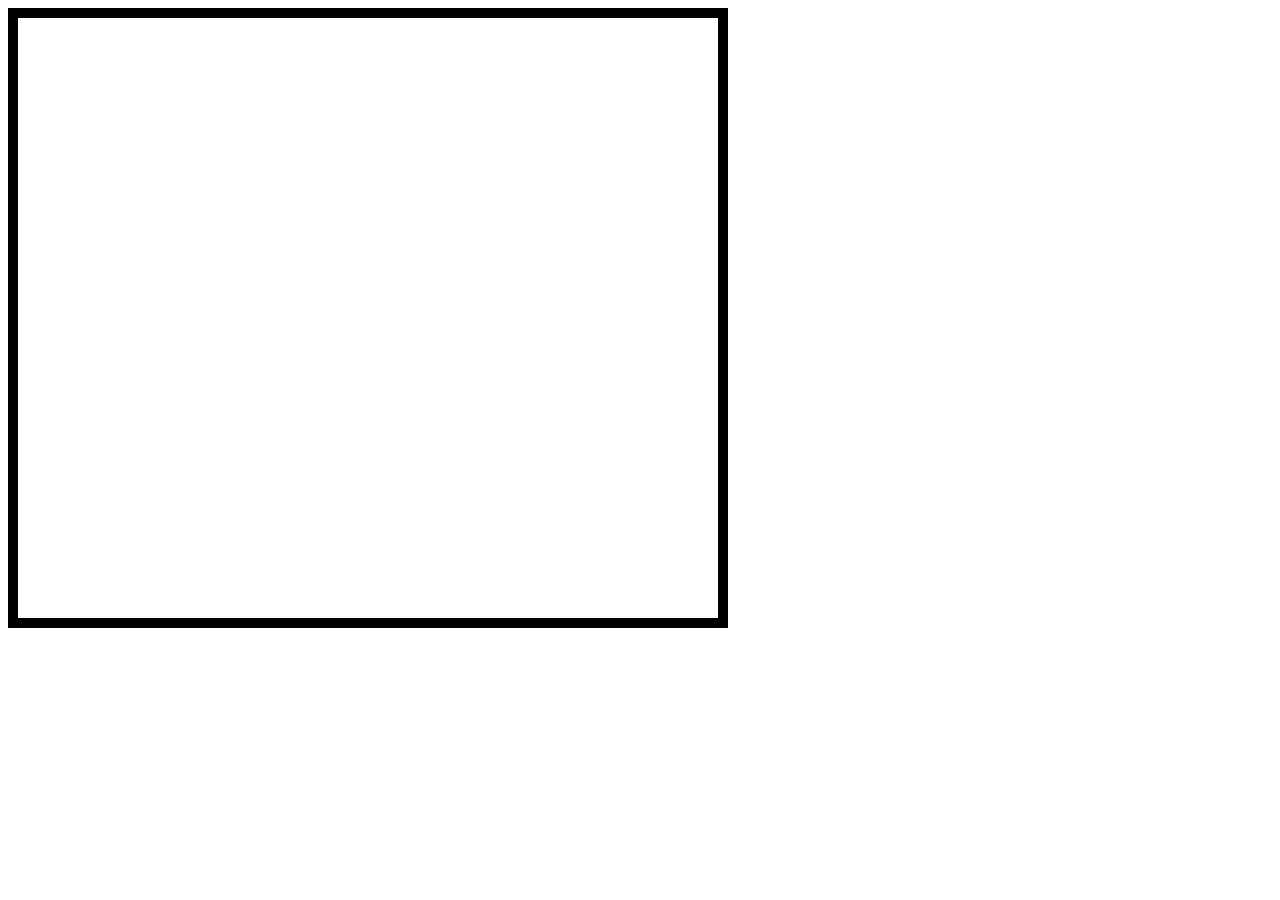
==== index.html @ daef7427 "Add src/game/checker.js" ====
<!DOCTYPE html>
<html lang="ja">
<head>
  <meta charset="UTF-8">
  <link rel="stylesheet" href="main.css">
</head>
<body>
  <script type="text/javascript" src="src/lib/xorshift.js"></script>
  <script type="text/javascript" src="src/lib/event.js"></script>
  <script type="text/javascript" src="src/lib/locator.js"></script>
  <script type="text/javascript" src="src/game/lib/scene.js"></script>
  <script type="text/javascript" src="src/game/lib/engine.js"></script>
  <script type="text/javascript" src="src/game/lib/repository.js"></script>
  <script type="text/javascript" src="src/game/lib/publisher.js"></script>
  <script type="text/javascript" src="src/game/checker.js"></script>
  <script type="text/javascript" src="main.js"></script>
</body>
</html>
---- main.css ----
body {
    height: 600px;
    width: 700px;
    border: solid 10px #000;
    text-align: center;
}

h1, h2, h3, h4, h5, h6,
p {
    margin: 0;
    padding: 0;
}

section.history p {
    text-indent: 100px;
    text-align: left;
}
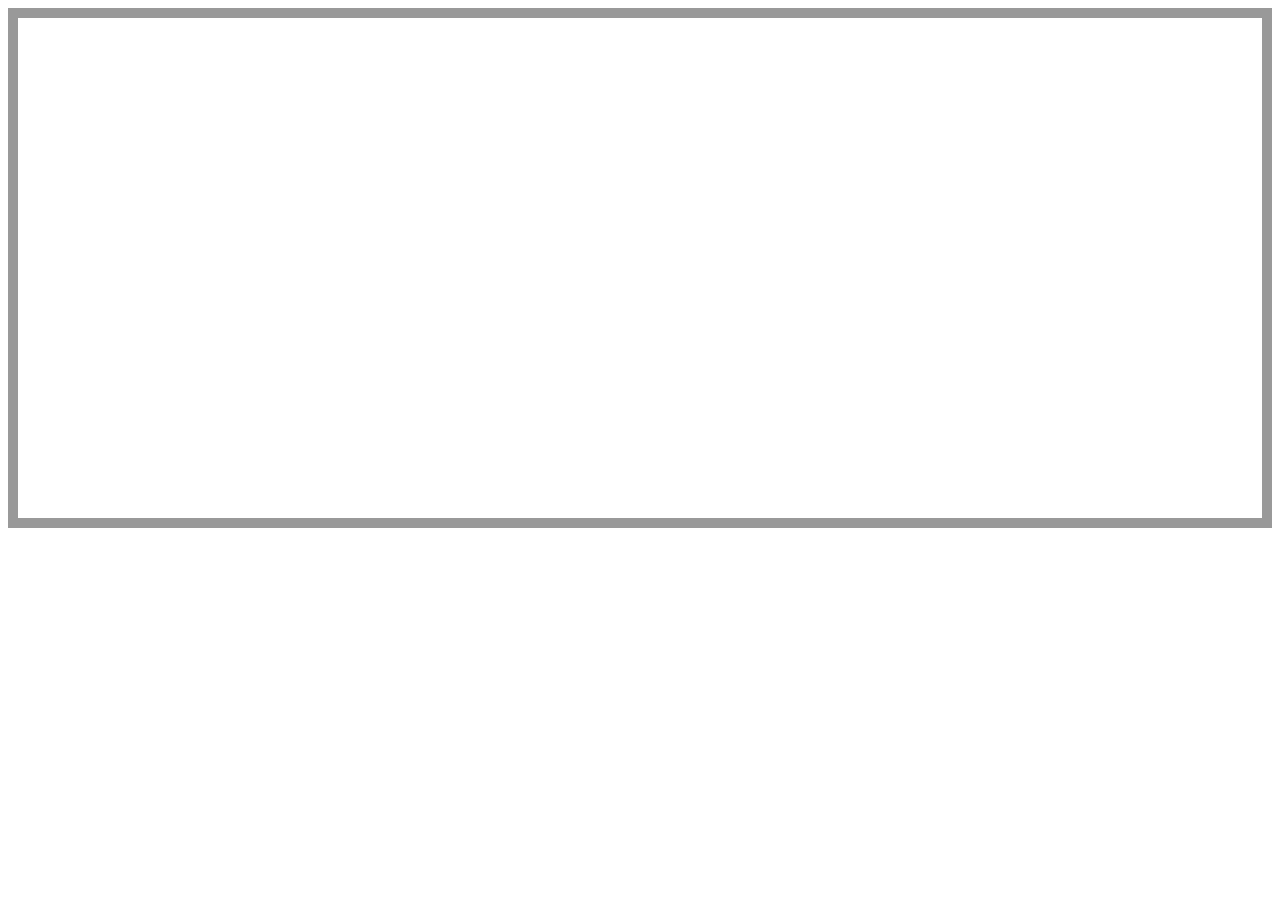
==== commit a716554e: "Add DebugButtonRenderer" ====
--- a/index.html
+++ b/index.html
@@ -12,6 +12,15 @@
   <script type="text/javascript" src="src/game/lib/engine.js"></script>
   <script type="text/javascript" src="src/game/lib/repository.js"></script>
   <script type="text/javascript" src="src/game/lib/publisher.js"></script>
+  <script type="text/javascript" src="src/game/lib/command.js"></script>
+  <script type="text/javascript" src="src/game/renderers/guiparts.js"></script>
+  <script type="text/javascript" src="src/game/renderers/titlescenerenderer.js"></script>
+  <script type="text/javascript" src="src/game/renderers/menurenderer.js"></script>
+  <script type="text/javascript" src="src/game/renderers/racetrackrenderer.js"></script>
+  <script type="text/javascript" src="src/game/renderers/logmessagerenderer.js"></script>
+  <script type="text/javascript" src="src/game/renderers/debugmenurenderer.js"></script>
+  <script type="text/javascript" src="src/game/renderers/debugbuttonrenderer.js"></script>
+  <script type="text/javascript" src="src/game/renderers/fpsrenderer.js"></script>
   <script type="text/javascript" src="src/game/checker.js"></script>
   <script type="text/javascript" src="main.js"></script>
 </body>
--- a/main.css
+++ b/main.css
@@ -1,7 +1,7 @@
 body {
-    height: 600px;
-    width: 700px;
-    border: solid 10px #000;
+    min-height: 500px;
+    min-width: 500px;
+    border: solid 10px #999;
     text-align: center;
 }
 
@@ -11,7 +11,13 @@
     padding: 0;
 }
 
+section {
+    width: 700px;
+    min-width: 700px;
+    margin: 0 auto;
+}
+
 section.history p {
-    text-indent: 100px;
+    text-indent: 50px;
     text-align: left;
 }
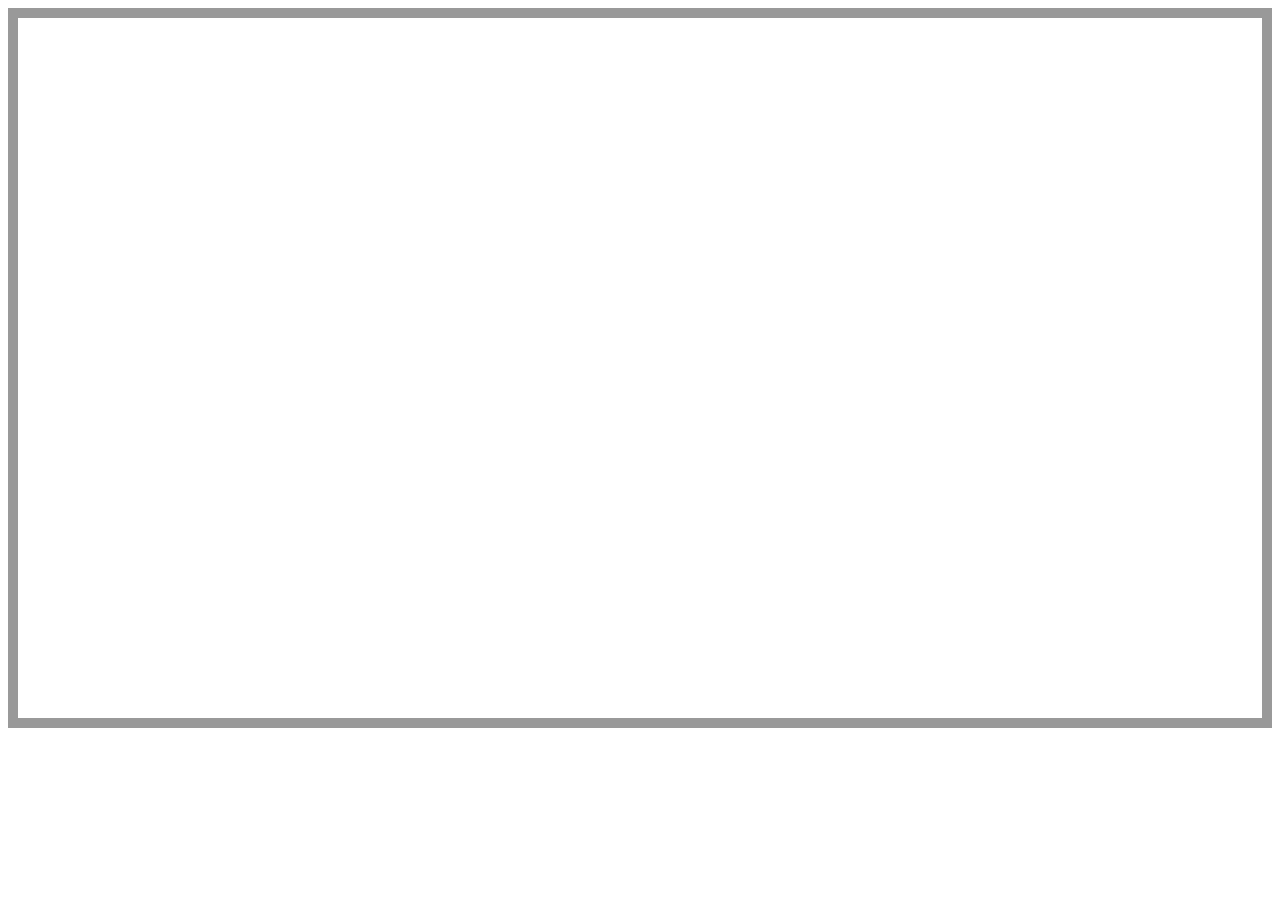
==== commit 6bc311df: "Add closure stylesheets" ====
--- a/index.html
+++ b/index.html
@@ -2,26 +2,32 @@
 <html lang="ja">
 <head>
   <meta charset="UTF-8">
-  <link rel="stylesheet" href="main.css">
+  <link rel="stylesheet" href="src/css/main.css">
 </head>
 <body>
-  <script type="text/javascript" src="src/lib/xorshift.js"></script>
-  <script type="text/javascript" src="src/lib/event.js"></script>
-  <script type="text/javascript" src="src/lib/locator.js"></script>
-  <script type="text/javascript" src="src/game/lib/scene.js"></script>
-  <script type="text/javascript" src="src/game/lib/engine.js"></script>
-  <script type="text/javascript" src="src/game/lib/repository.js"></script>
-  <script type="text/javascript" src="src/game/lib/publisher.js"></script>
-  <script type="text/javascript" src="src/game/lib/command.js"></script>
-  <script type="text/javascript" src="src/game/renderers/guiparts.js"></script>
-  <script type="text/javascript" src="src/game/renderers/titlescenerenderer.js"></script>
-  <script type="text/javascript" src="src/game/renderers/menurenderer.js"></script>
-  <script type="text/javascript" src="src/game/renderers/racetrackrenderer.js"></script>
-  <script type="text/javascript" src="src/game/renderers/logmessagerenderer.js"></script>
-  <script type="text/javascript" src="src/game/renderers/debugmenurenderer.js"></script>
-  <script type="text/javascript" src="src/game/renderers/debugbuttonrenderer.js"></script>
-  <script type="text/javascript" src="src/game/renderers/fpsrenderer.js"></script>
-  <script type="text/javascript" src="src/game/checker.js"></script>
-  <script type="text/javascript" src="main.js"></script>
+  <script type="text/javascript" src="src/js/lib/xorshift.js"></script>
+  <script type="text/javascript" src="src/js/lib/event.js"></script>
+  <script type="text/javascript" src="src/js/lib/locator.js"></script>
+  <script type="text/javascript" src="src/js/lib/router.js"></script>
+  <script type="text/javascript" src="src/js/game/lib/scene.js"></script>
+  <script type="text/javascript" src="src/js/game/lib/engine.js"></script>
+  <script type="text/javascript" src="src/js/game/lib/repository.js"></script>
+  <script type="text/javascript" src="src/js/game/lib/publisher.js"></script>
+  <script type="text/javascript" src="src/js/game/lib/command.js"></script>
+  <script type="text/javascript" src="src/js/game/events.js"></script>
+  <script type="text/javascript" src="src/js/game/layers/titlescenelayer.js"></script>
+  <script type="text/javascript" src="src/js/game/layers/resultscenelayer.js"></script>
+  <script type="text/javascript" src="src/js/game/layers/menulayer.js"></script>
+  <script type="text/javascript" src="src/js/game/layers/racetracklayer.js"></script>
+  <script type="text/javascript" src="src/js/game/layers/logmessagelayer.js"></script>
+  <script type="text/javascript" src="src/js/game/layers/debugmenulayer.js"></script>
+  <script type="text/javascript" src="src/js/game/layers/fpslayer.js"></script>
+  <script type="text/javascript" src="src/js/game/layers/debugbuttonlayer.js"></script>
+  <script type="text/javascript" src="src/js/game/layers/sampleballlayer.js"></script>
+  <script type="text/javascript" src="src/js/game/renderers.js"></script>
+  <script type="text/javascript" src="src/js/game/renderers/guiparts.js"></script>
+  <script type="text/javascript" src="src/js/game/renderers/lanerenderer.js"></script>
+  <script type="text/javascript" src="src/js/game/checker.js"></script>
+  <script type="text/javascript" src="src/js/main.js"></script>
 </body>
 </html>
--- a/src/css/main.css
+++ b/src/css/main.css
@@ -0,0 +1,87 @@
+body {
+    min-height: 700px;
+    min-width: 700px;
+    border: solid 10px #999;
+    text-align: center;
+}
+
+h1, h2, h3, h4, h5, h6,
+p {
+    margin: 0;
+    padding: 0;
+}
+
+section {
+}
+
+section.scene {
+    width: 700px;
+    min-width: 700px;
+    margin: 0 auto;
+}
+
+section.menu {
+}
+
+section.menu .debugbutton {
+}
+
+section.menu .debugbutton button {
+    position: absolute;
+    right: 0px;
+    top: 0px;
+}
+
+section.race {
+}
+
+section.race section.racetrack div {
+    font-size: 14px;
+}
+
+section.race section.history p {
+    text-indent: 50px;
+    text-align: left;
+    line-height: 26px;
+}
+
+section.debug {
+}
+
+section.scene.result {
+    position:fixed;
+    z-index: 20;
+    top: 0;
+    left: 0;
+    right: 0;
+    bottom: 0;
+    height: 100%;
+    min-height: 100%;
+    width: 100%;
+    display: flex;
+    justify-content: center;
+    align-items: center;
+}
+
+section.layer.result {
+    position: fixed;
+    z-index: 20;
+    border-radius: 10px;
+    background-color: #FFF;
+    height: 200px;
+    width: 400px;
+}
+
+div.modal {
+    position: fixed;
+    z-index: 10;
+    top: 0;
+    left: 0;
+    right: 0;
+    bottom: 0;
+    background-color: #000;
+    opacity: 0.2;
+    height: 100%;
+    min-height: 100%;
+    width: 100%;
+}
